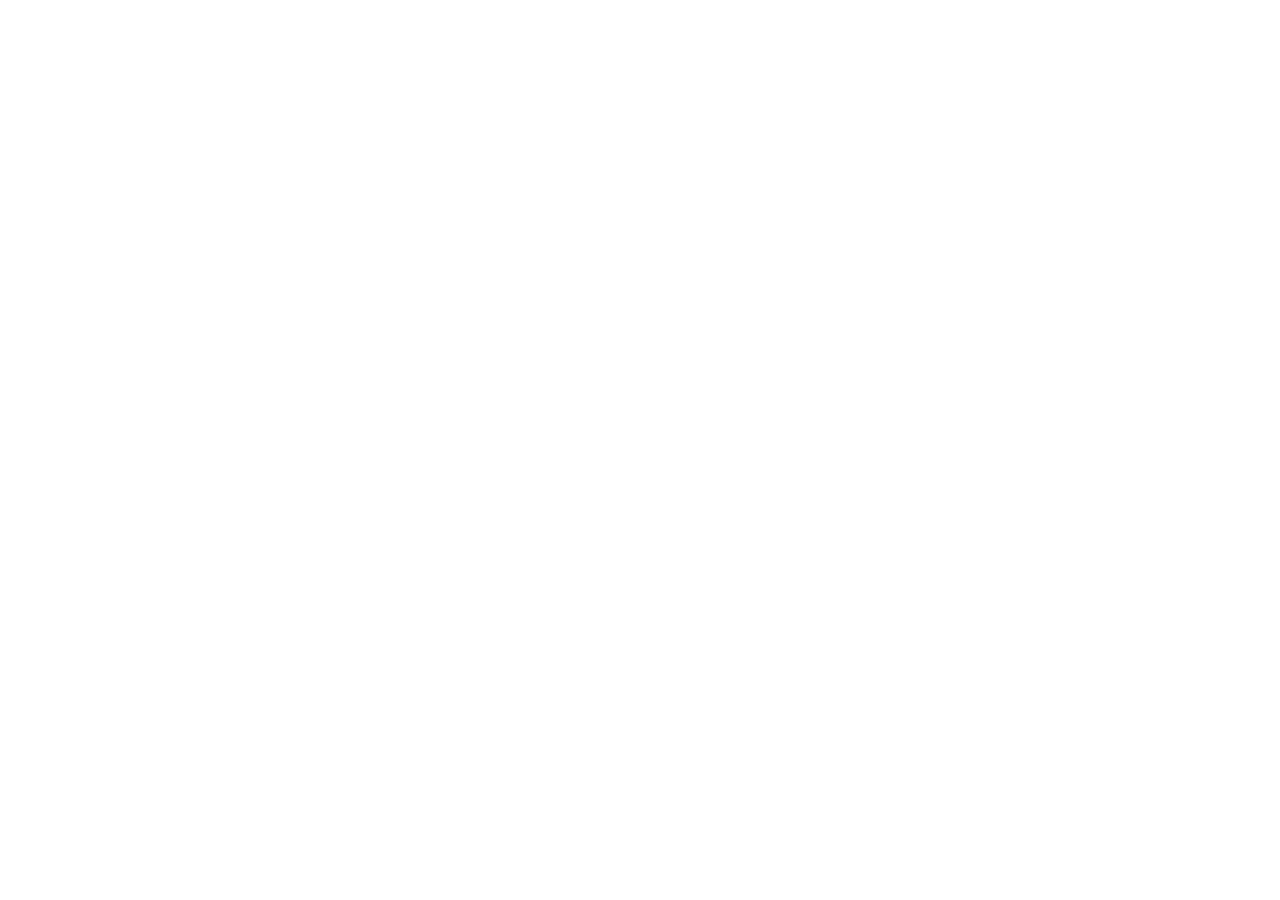
==== common.html @ d6b0c783 "common.htmlカキコ" ====
<!DOCTYPE html>
<html lang="ja">
    <head>
        <meta charset="UTF-8">
        <meta name="viewport" content="width=device-width, initial-scale=1.0">
        <link rel="stylesheet" href="/css/common.css">
        <title>会社</title>
    </head>
    <body>

    </body>
</html>
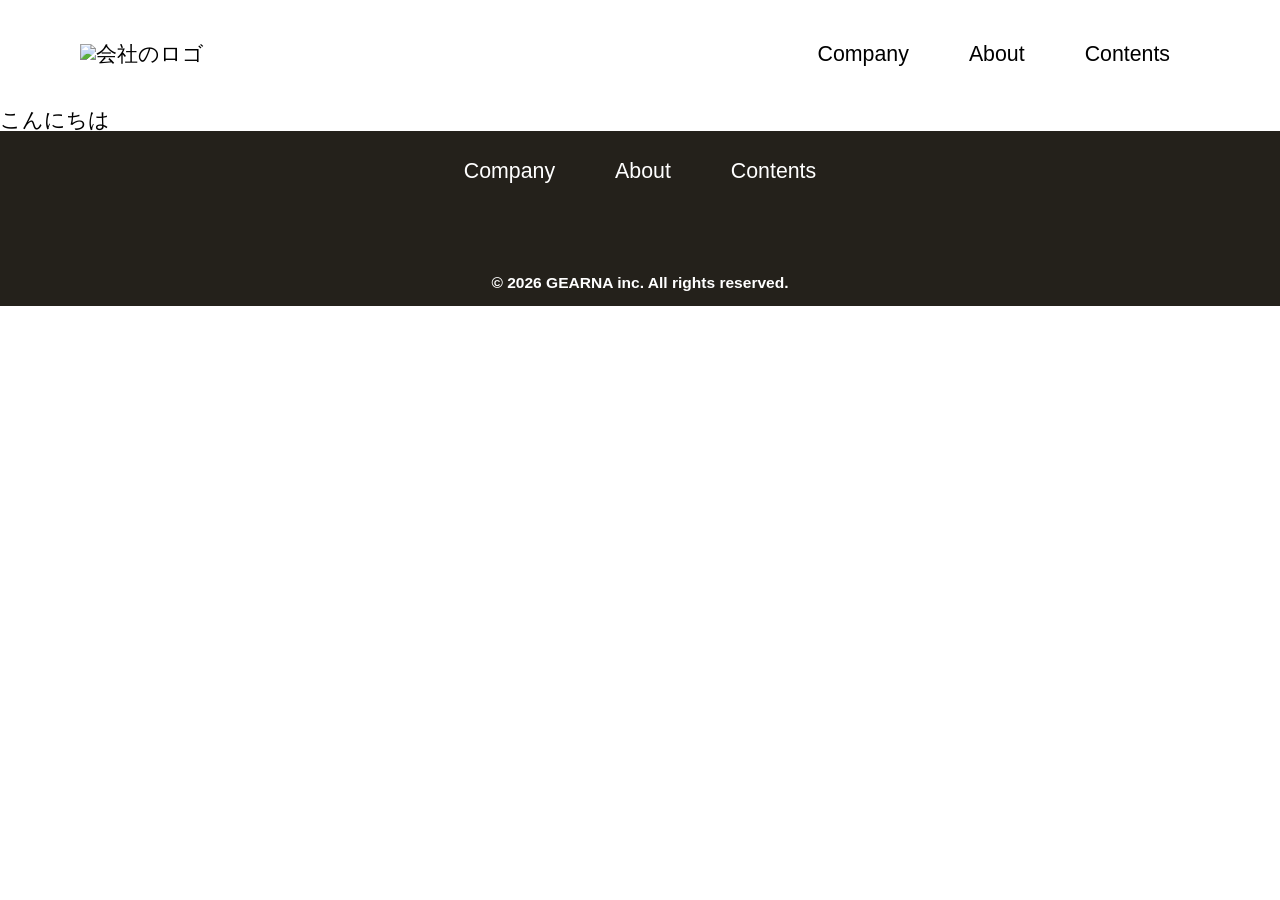
==== commit 444a8016: "common.html 、cssの追加" ====
--- a/common.html
+++ b/common.html
@@ -7,6 +7,35 @@
         <title>会社</title>
     </head>
     <body>
-
+        <header class="header">
+            <div class="header-inner">
+                <a class="header-logo" href="index.html">
+                   <img src="logo.jpg" alt = "会社のロゴ"> 
+                </a>
+                <button class="toggle-menu-button"></button>
+                <div class="header-site-menu">
+                    <nav class="site-menu">
+                        <ul>
+                            <li><a href="index.html">Company</a></li>
+                            <li><a href="about.html">About</a></li>
+                            <li><a href="service.html">Contents</a></li>
+                        </ul>
+                    </nav>
+                </div>
+            </div>
+        </header>
+        <main>
+            こんにちは
+        </main>
+        <footer class="footer">
+            <nav class="site-menu">
+                <ul>
+                    <li><a href="index.html">Company</a></li>
+                    <li><a href="about.html">About</a></li>
+                    <li><a href="service.html">Contents</a></li>
+                </ul>
+            </nav>
+            <p class="copyright"><small>&copy; 2026 GEARNA inc. All rights reserved.</small></p>
+        </footer>
     </body>
 </html>
--- a/css/common.css
+++ b/css/common.css
@@ -0,0 +1,82 @@
+@charset "utf-8";
+*,
+::before,
+::after {
+    padding: 0;
+    margin: 0;
+    box-sizing: border-box;
+}
+
+ul, ol {
+    list-style: none;
+}
+
+a {
+    color: inherit;
+    text-decoration: none;
+}
+
+body {
+    font-family: sans-serif;
+    font-size: 16pt;
+    color: #000000;
+    line-height: 1;
+    background-color: #ffffff;
+}
+
+img {
+    max-width: 100%;
+}
+
+.header-inner {
+    max-width: 1200px;
+    height: 110px;
+    margin-left: auto;
+    margin-right: auto;
+    padding-left: 40px;
+    padding-right: 40px;
+    display: flex;
+    justify-content: space-between;
+    align-items: center;
+}
+
+.toggle-menu-button {
+    display: none;
+}
+
+.header-logo {
+    display: block;
+    width: 170px;
+}
+
+.site-menu ul{
+    display:flex;
+}
+
+.site-menu ul li {
+    margin-left: 30px;
+    margin-right: 30px;
+}
+
+.footer {
+    color: #ffffff;
+    background-color: #24211b;
+    padding-top: 30px;
+    padding-bottom: 15px;
+    display: flex;
+    flex-direction: column;
+    align-items: center;
+}
+
+.footer-logo {
+    display: block;
+    width: 235px;
+    margin-top: 90px;
+}
+
+.copyright {
+    font-size: 14pt;
+    font-weight: bold;
+    margin-top: 90px;
+}
+
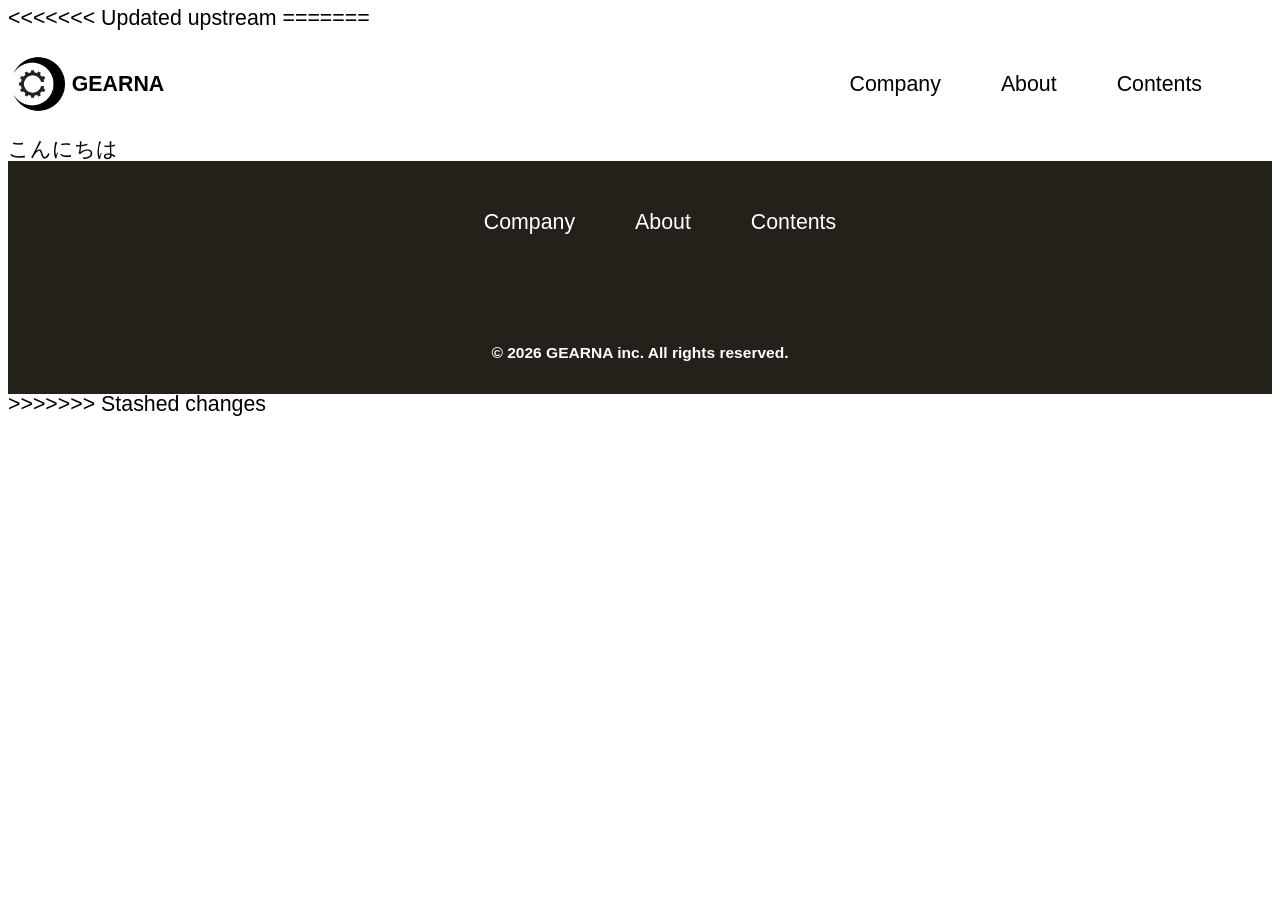
==== commit 95a4fe80: "うゆ" ====
--- a/common.html
+++ b/common.html
@@ -1,16 +1,19 @@
+<<<<<<< Updated upstream
+=======
 <!DOCTYPE html>
 <html lang="ja">
     <head>
         <meta charset="UTF-8">
         <meta name="viewport" content="width=device-width, initial-scale=1.0">
-        <link rel="stylesheet" href="/css/common.css">
+        <link rel="stylesheet" href="./css/common.css">
         <title>会社</title>
     </head>
     <body>
         <header class="header">
             <div class="header-inner">
                 <a class="header-logo" href="index.html">
-                   <img src="logo.jpg" alt = "会社のロゴ"> 
+                   <img src="images/logo.png" alt = "会社のロゴ"> 
+                   GEARNA
                 </a>
                 <button class="toggle-menu-button"></button>
                 <div class="header-site-menu">
@@ -38,4 +41,5 @@
             <p class="copyright"><small>&copy; 2026 GEARNA inc. All rights reserved.</small></p>
         </footer>
     </body>
-</html>+</html>
+>>>>>>> Stashed changes
--- a/css/common.css
+++ b/css/common.css
@@ -1,3 +1,5 @@
+<<<<<<< Updated upstream
+=======
 @charset "utf-8";
 *,
 ::before,
@@ -45,9 +47,14 @@
 }
 
 .header-logo {
-    display: block;
-    width: 170px;
+    width: 70px;
+    display:flex;
+    font-weight: bold;
+    justify-content: center;
+    align-items: center;    
+
 }
+
 
 .site-menu ul{
     display:flex;
@@ -80,3 +87,4 @@
     margin-top: 90px;
 }
 
+>>>>>>> Stashed changes
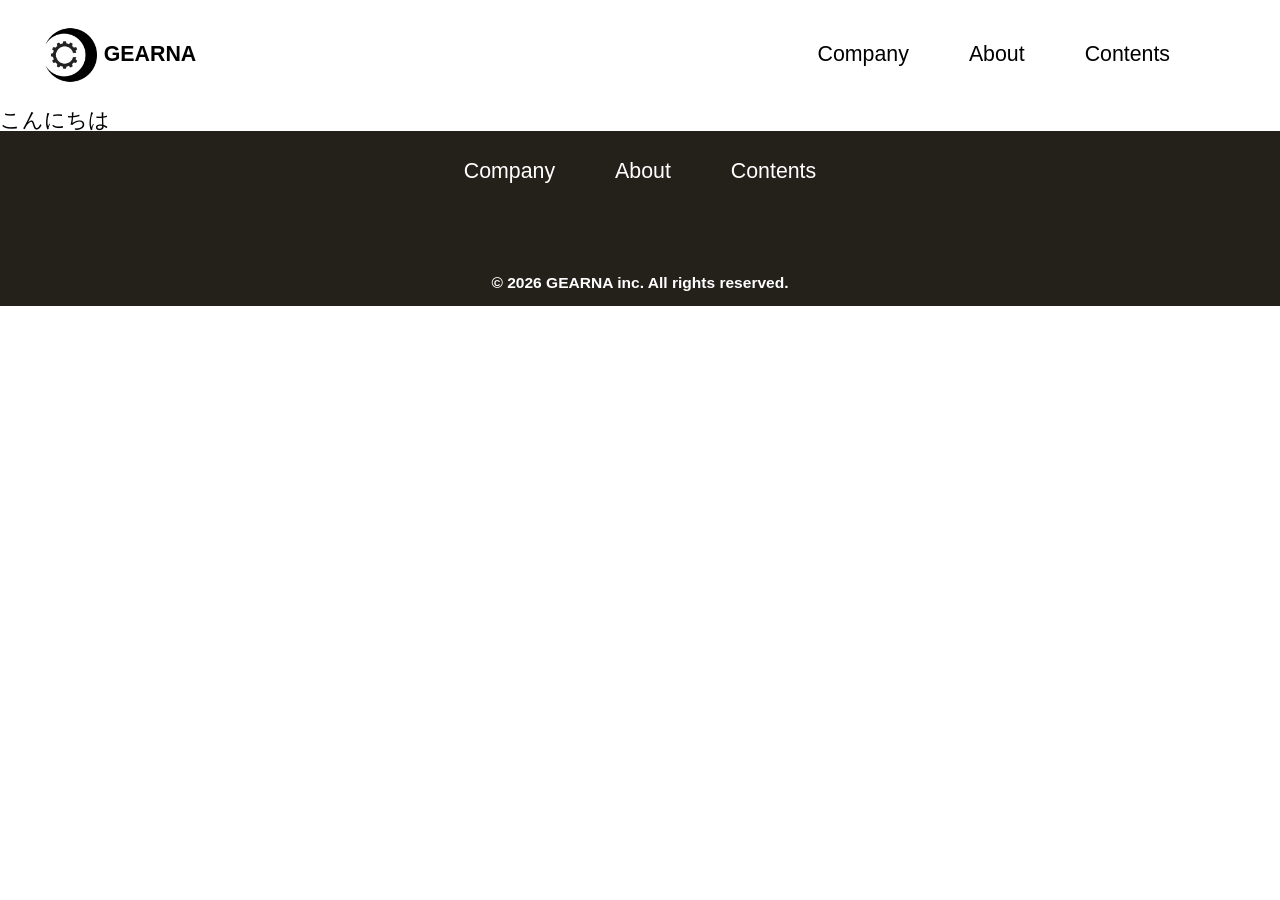
==== commit a82c1ccd: "Merge branch 'main' into logo" ====
--- a/common.html
+++ b/common.html
@@ -1,5 +1,3 @@
-<<<<<<< Updated upstream
-=======
 <!DOCTYPE html>
 <html lang="ja">
     <head>
@@ -42,4 +40,3 @@
         </footer>
     </body>
 </html>
->>>>>>> Stashed changes
--- a/css/common.css
+++ b/css/common.css
@@ -1,5 +1,3 @@
-<<<<<<< Updated upstream
-=======
 @charset "utf-8";
 *,
 ::before,
@@ -86,5 +84,3 @@
     font-weight: bold;
     margin-top: 90px;
 }
-
->>>>>>> Stashed changes
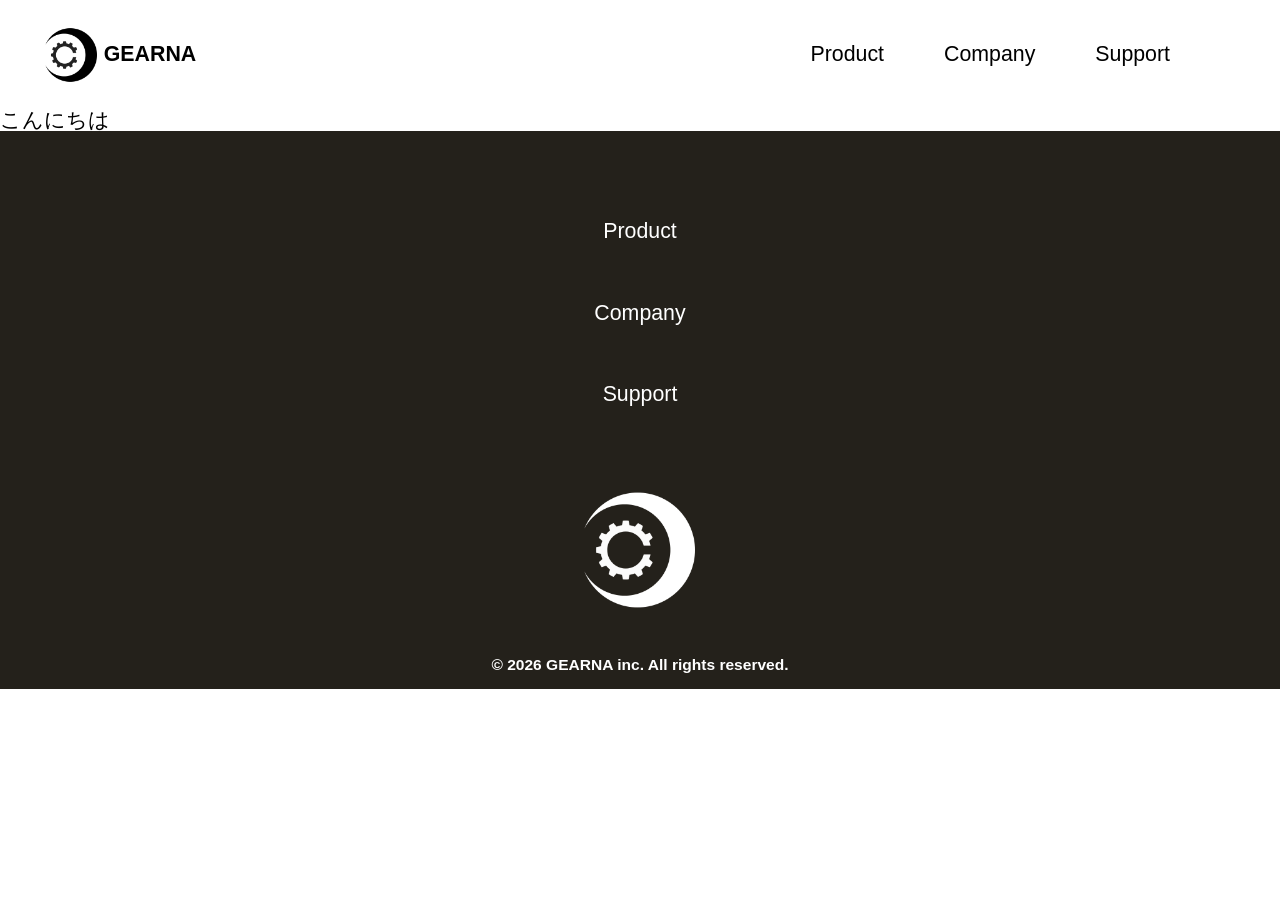
==== commit 0a30bd21: "common完成" ====
--- a/common.html
+++ b/common.html
@@ -4,38 +4,40 @@
         <meta charset="UTF-8">
         <meta name="viewport" content="width=device-width, initial-scale=1.0">
         <link rel="stylesheet" href="./css/common.css">
-        <title>会社</title>
+        <title>GEARNA</title>
+        <script src="js/toggle-menu-js.js"></script>
     </head>
     <body>
         <header class="header">
             <div class="header-inner">
                 <a class="header-logo" href="index.html">
-                   <img src="images/logo.png" alt = "会社のロゴ"> 
-                   GEARNA
+                    <img src="images/common/logo.png" alt = "会社のロゴ"> 
+                    GEARNA
                 </a>
                 <button class="toggle-menu-button"></button>
                 <div class="header-site-menu">
                     <nav class="site-menu">
                         <ul>
-                            <li><a href="index.html">Company</a></li>
-                            <li><a href="about.html">About</a></li>
-                            <li><a href="service.html">Contents</a></li>
+                            <li><a href="product.html">Product</a></li>
+                            <li><a href="company.html">Company</a></li>
+                            <li><a href="support.html">Support</a></li>
                         </ul>
                     </nav>
                 </div>
             </div>
         </header>
-        <main>
+        <main class="main">
             こんにちは
         </main>
         <footer class="footer">
             <nav class="site-menu">
                 <ul>
-                    <li><a href="index.html">Company</a></li>
-                    <li><a href="about.html">About</a></li>
-                    <li><a href="service.html">Contents</a></li>
+                    <li><a href="product.html">Product</a></li>
+                    <li><a href="company.html">Company</a></li>
+                    <li><a href="support.html">Support</a></li>
                 </ul>
             </nav>
+            <img src="images/common/footer-logo.png" alt = "会社のロゴ"> 
             <p class="copyright"><small>&copy; 2026 GEARNA inc. All rights reserved.</small></p>
         </footer>
     </body>
--- a/css/common.css
+++ b/css/common.css
@@ -63,6 +63,11 @@
     margin-right: 30px;
 }
 
+.site-menu ul li:hover {
+  color: #9ddeff; /* 薄い水色にハイライト */
+  cursor: pointer; /* カーソルを指マークにする */
+}
+
 .footer {
     color: #ffffff;
     background-color: #24211b;
@@ -79,8 +84,126 @@
     margin-top: 90px;
 }
 
+.footer .site-menu ul{
+    display:flex;
+    flex-flow: column;
+    margin-top: 30px;
+        align-items: center;
+}
+
+.footer .site-menu ul li{
+
+    margin-top: 30px;
+    margin-bottom: 30px;
+
+}
+
+.footer img{
+    display: block;
+    width: 150px;
+    margin-top: 40px;
+    margin-right:10px
+}
+
 .copyright {
     font-size: 14pt;
     font-weight: bold;
-    margin-top: 90px;
-}
+    margin-top: 30px;
+}
+
+.footer .site-menu ul li:hover {
+    color: #bbf7ff;
+    cursor: pointer;
+}
+
+@media (max-width:800px){
+    .site-menu ul{
+        display:block;
+        text-align: center;
+    }
+
+    .site-menu li{
+        margin-top:20px;
+    }
+
+    .header{
+        position:fixed;
+        top:0;
+        left:0;
+        right:0;
+        background-color:#ffffff;
+        height:50px;
+        z-index:100;
+        box-shadow:0 3px 6px rgba(0,0,0,0.1);
+        transform-style: preserve-3d;
+    }
+
+    .header-inner{
+        padding-left:20px;
+        padding-right:20px;
+        height: 100%;
+        transform-style: preserve-3d;
+    }
+
+    .header-site-menu{
+        position:absolute;
+        top:100%;
+        left:0;
+        right:0;
+        color:rgb(0, 0, 0);
+        background-color: #ffffff;
+        padding-top:30px;
+        padding-bottom:50px;
+
+        opacity: 0;                     
+        visibility: hidden;             
+        transform: translateY(-300px) translateZ(-1px); 
+        transition: opacity 0.3s ease, transform 0.3s ease, visibility 0.3s;
+    }
+    
+
+    .header-site-menu.is-show{
+        opacity: 1;           
+        visibility: visible;  
+        transform: translateY(0) translateZ(-1px);
+    }
+
+    .toggle-menu-button{
+        display: block;
+        width: 44px;
+        height: 34px;
+        background-image: url(../images/common/icon-menu.png);
+        background-size: 50%;
+        background-position: center;
+        background-repeat: no-repeat;
+        background-color: transparent;
+        border:none;
+        border-radius:0;
+        outline:none;
+
+    }
+
+    .footer{
+        padding-bottom: 100px
+    }
+
+    .header-logo{
+        width:50px;
+        margin-left:30px;
+    }
+
+    .main{
+        padding-top:50px;
+    }
+
+    .footer-logo{
+        margin-top:60px;
+    }
+
+    .copyright{
+        margin-top:50px;
+    }
+
+
+
+}
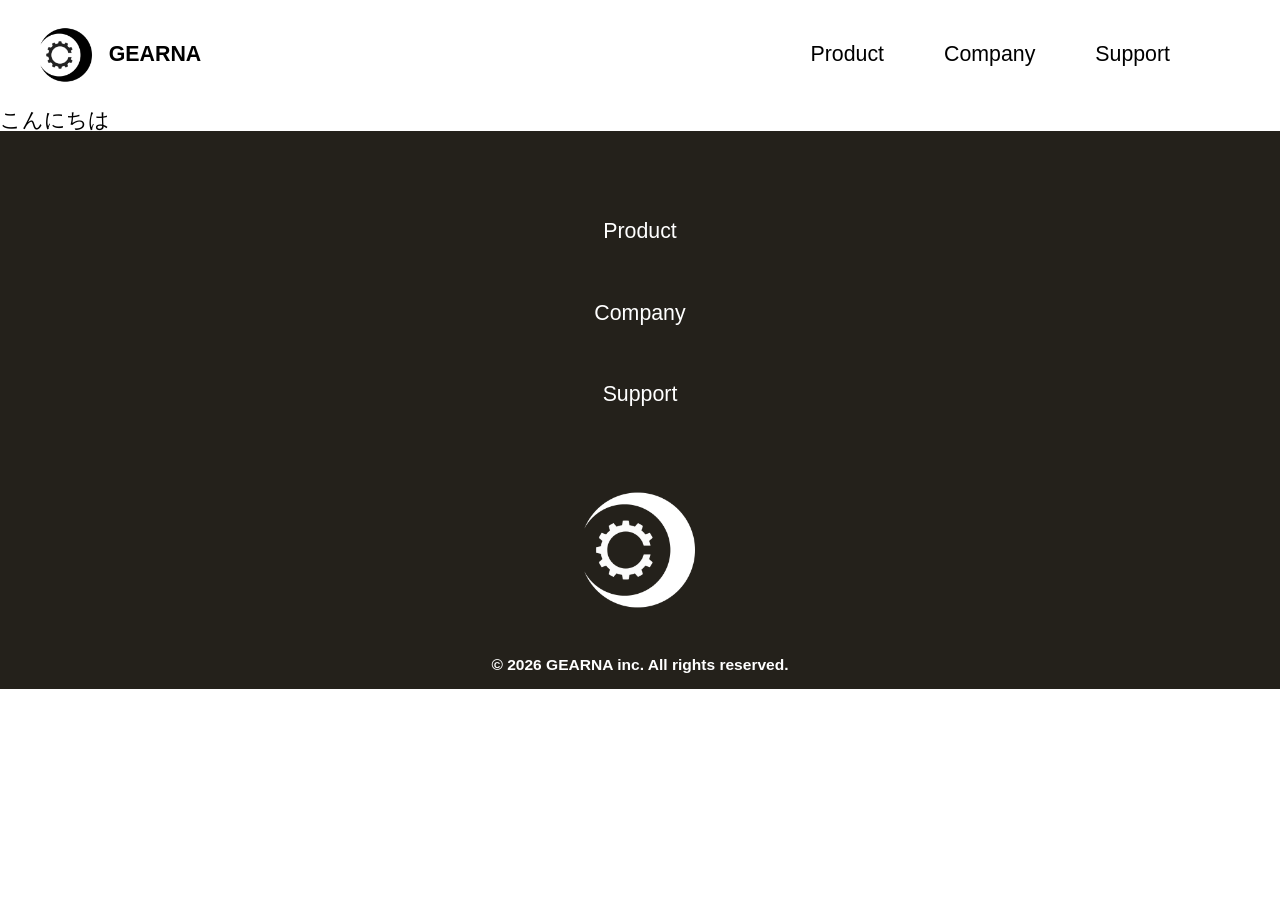
==== commit bc213c10: "logochanged" ====
--- a/common.html
+++ b/common.html
@@ -11,7 +11,11 @@
         <header class="header">
             <div class="header-inner">
                 <a class="header-logo" href="index.html">
-                    <img src="images/common/logo.png" alt = "会社のロゴ"> 
+                    <div class="logo-container">
+                        <img src="images/common/logo-moon.png" alt = "会社のロゴ" class="logo-moon"> 
+                        <img src="images/common/logo-gear.png" alt = "会社のロゴ" class="logo-gear">
+                    </div>
+                    
                     GEARNA
                 </a>
                 <button class="toggle-menu-button"></button>
--- a/css/common.css
+++ b/css/common.css
@@ -50,9 +50,41 @@
     font-weight: bold;
     justify-content: center;
     align-items: center;    
-
-}
-
+}
+
+.logo-container {
+    position: relative;   /* 重ねる基準 */
+    width: 70px;          /* ロゴ全体の横幅 */
+    height: 70px;         /* ロゴ全体の縦幅 */
+    margin-right: 10px;   /* 「GEARNA」の文字との間に少し隙間を作る */
+    flex-shrink: 0;       /* 画像が潰れるのを防ぐ */
+}
+
+/* 1枚目の画像（月：土台になる） */
+.logo-moon {
+    display: block;
+    width: 100%;
+    height: 100%;
+    object-fit: contain;  /* 画像を潰さずに枠内に収める */
+}
+
+/* 2枚目の画像（歯車：上にぴったり重ねる） */
+.logo-gear {
+    position: absolute;   /* 枠を基準に配置 */
+    top: 0;               /* 上ぴったり */
+    right:5%;              /* 左ぴったり */
+    width: 100%;
+    height: 100%;
+    object-fit: contain;
+    
+    /* さっきお話しした「アニメーション（回転）」の設定もここに仕込めます */
+    transition: transform 0.5s ease;
+}
+
+/* ロゴエリア全体にマウスが乗ったとき、上の歯車だけを回転させる場合 */
+.header-logo:hover .logo-gear {
+    transform: rotate(180deg); /* 例：ホバーで歯車が45度カチッと回る */
+}
 
 .site-menu ul{
     display:flex;
@@ -192,6 +224,11 @@
         margin-left:30px;
     }
 
+    .logo-container{
+        width: 50px;          /* ロゴ全体の横幅 */
+    height: 50px;
+    }
+
     .main{
         padding-top:50px;
     }
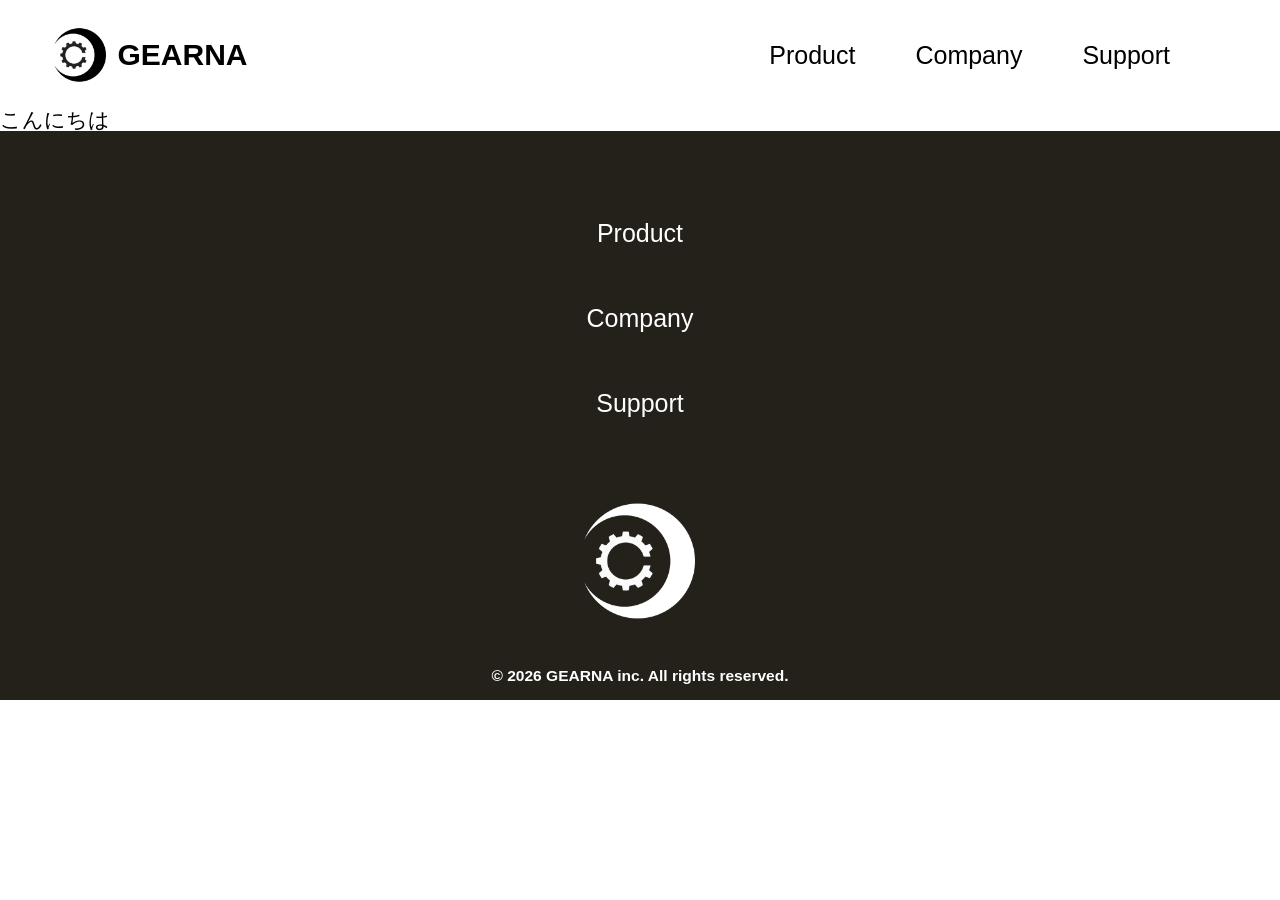
==== commit 06f9b9ec: "common変更" ====
--- a/common.html
+++ b/common.html
@@ -15,8 +15,9 @@
                         <img src="images/common/logo-moon.png" alt = "会社のロゴ" class="logo-moon"> 
                         <img src="images/common/logo-gear.png" alt = "会社のロゴ" class="logo-gear">
                     </div>
-                    
-                    GEARNA
+                    <div class="logo-name">
+                        GEARNA
+                    </div>
                 </a>
                 <button class="toggle-menu-button"></button>
                 <div class="header-site-menu">
--- a/css/common.css
+++ b/css/common.css
@@ -50,13 +50,19 @@
     font-weight: bold;
     justify-content: center;
     align-items: center;    
+    padding-left:50px;
+}
+
+.logo-name{
+    font-size:30px
 }
 
 .logo-container {
     position: relative;   /* 重ねる基準 */
     width: 70px;          /* ロゴ全体の横幅 */
     height: 70px;         /* ロゴ全体の縦幅 */
-    margin-right: 10px;   /* 「GEARNA」の文字との間に少し隙間を作る */
+    margin-right: 5px;   /* 「GEARNA」の文字との間に少し隙間を作る */
+    margin-left: 10px;
     flex-shrink: 0;       /* 画像が潰れるのを防ぐ */
 }
 
@@ -93,6 +99,7 @@
 .site-menu ul li {
     margin-left: 30px;
     margin-right: 30px;
+    font-size:25px
 }
 
 .site-menu ul li:hover {
@@ -221,7 +228,11 @@
 
     .header-logo{
         width:50px;
-        margin-left:30px;
+        padding-left:40px;
+    }
+
+    .logo-name{
+        font-size: 20px;
     }
 
     .logo-container{
